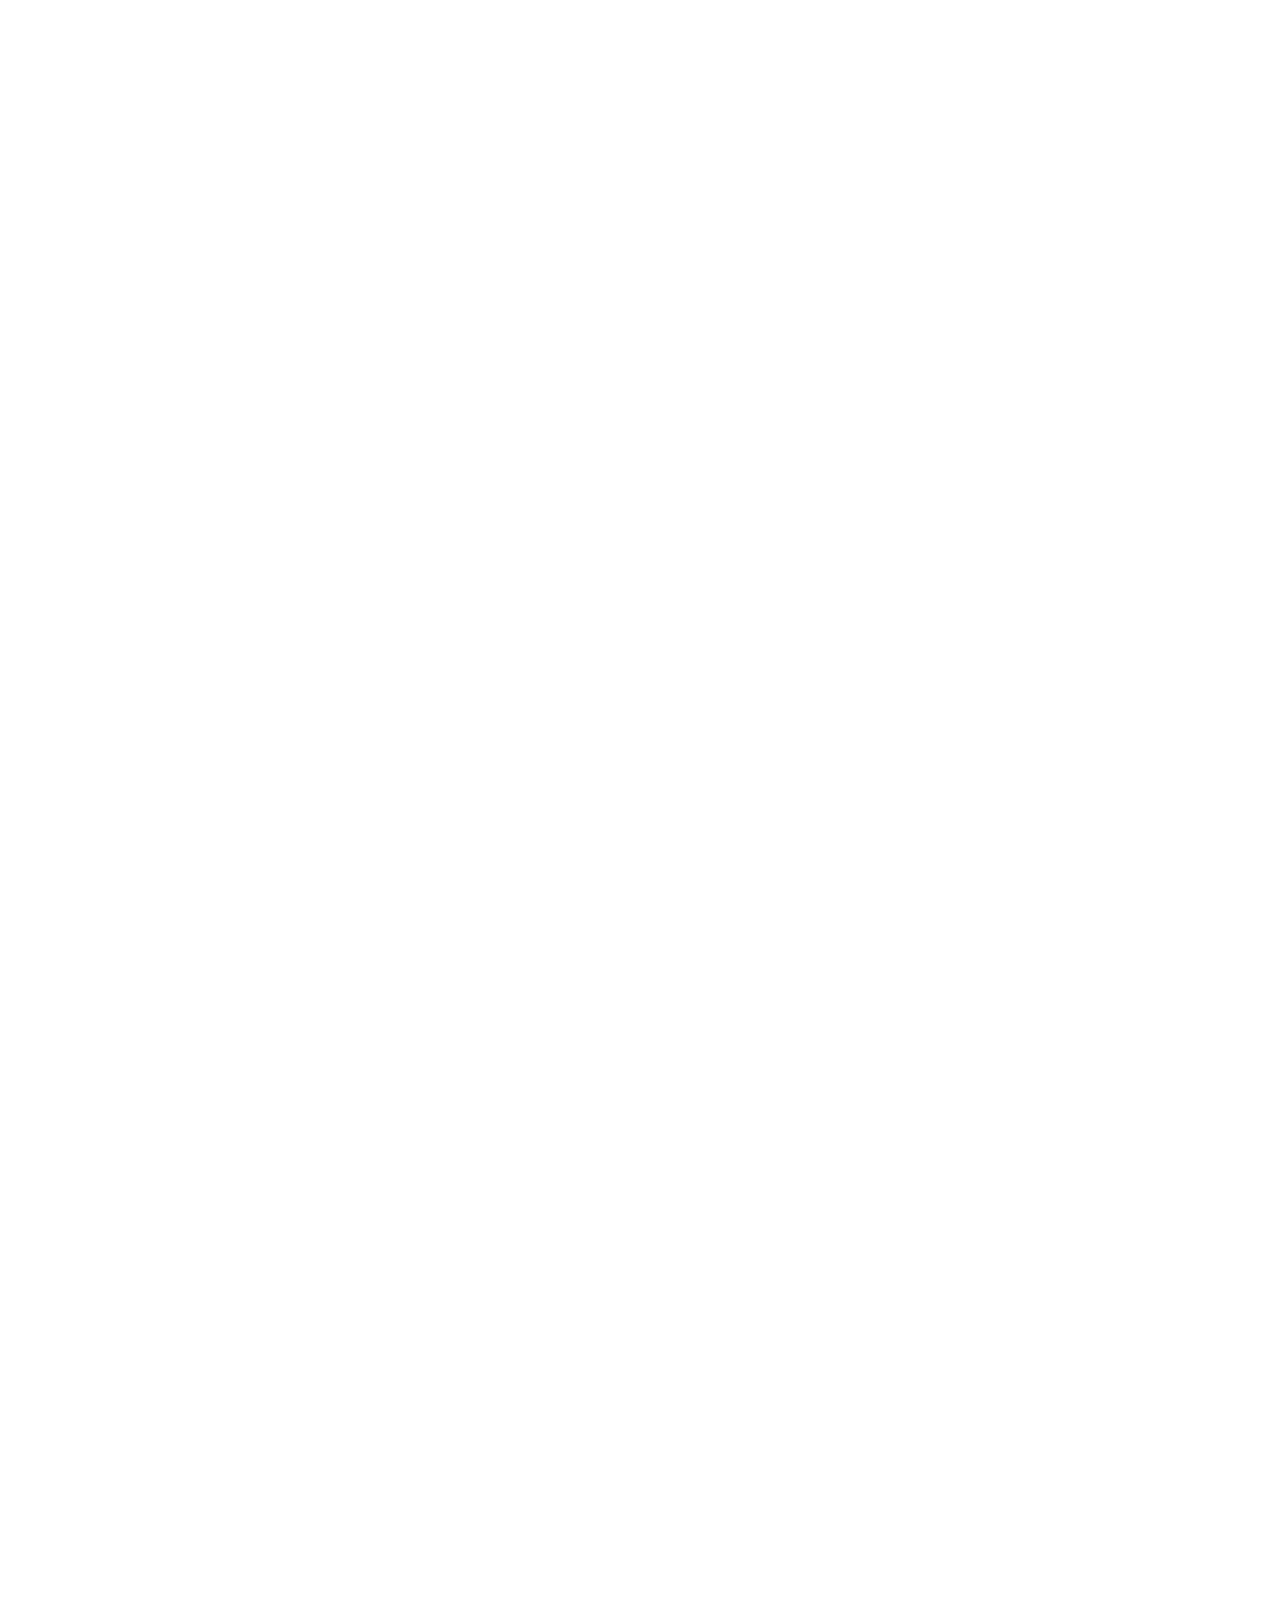
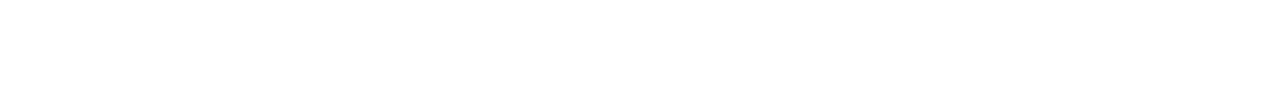
==== index.html @ 900873c0 "Start1-5" ====
<!DOCTYPE html>
<html lang="ja">
  <head>
    <meta charset="UTF-8" />
    <!-- CSSファイルの読み込み -->
    <link rel="stylesheet" href="style.css" />
    <title>CARAVAN</title>
  </head>

  <body>
    
    <!-- main-visual用のdiv -->
    <div class="main-visual">
      <div class="main-visual-content"></div>
    </div>

    <!-- main用のdiv -->
    <div class="main">
      <div class="blog"></div>
      <div class="sidebar"></div>
    </div>

   
  </body>
</html>
---- style.css ----
/* ブラウザがそれぞれ持っているCSSをリセットするための記述 */
* {
  margin: 0;
  padding: 0;
  box-sizing: border-box;
}



.main-visual {
  width: 100%; /* 横幅いっぱい */
  height: 300px; /* 高さ300px */
  
}

.main-visual-content {
  width: 350px; /* 横幅350px */
  height: 300px; /* 親の高さに揃える */
  
}

.main {
  width: 840px; /* 横幅840px */
  display: flex; /* Flexboxの利用 */
  justify-content: center; /* 要素の横並び・中央寄せ */
  margin: 0 auto; /* 中央寄せ（左右に余白がないとできない） */
}

.blog {
  width: 600px; /* 横幅600px */
  height: 1400px; /* 高さ1400px */
  
}

.sidebar {
  width: 240px; /* 横幅240px */
  height: 1400px; /* 高さ1400px */
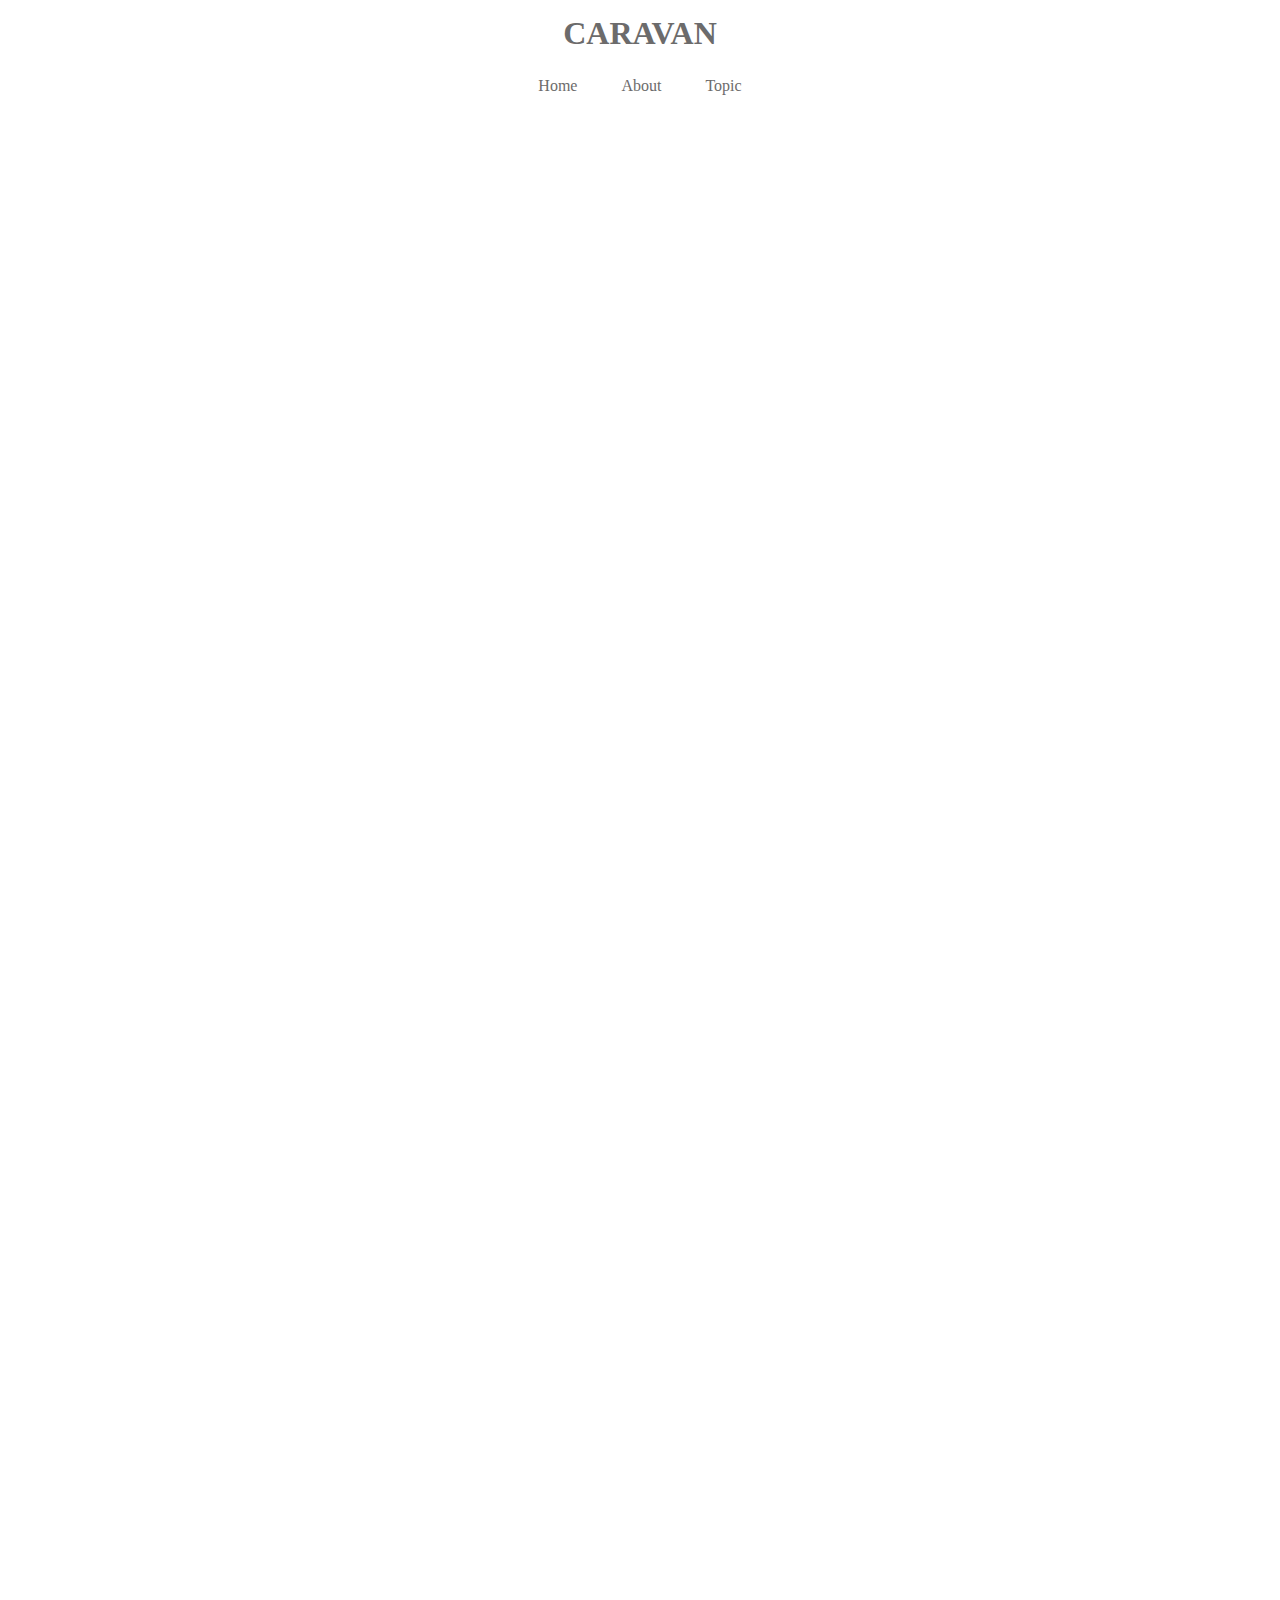
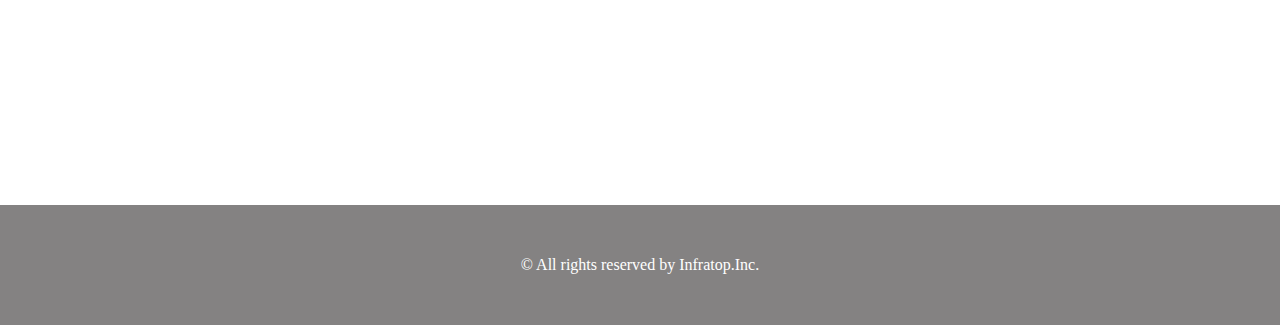
==== commit 182d3fff: "[finish]1-5" ====
--- a/index.html
+++ b/index.html
@@ -8,7 +8,29 @@
   </head>
 
   <body>
-    
+    <!-- header -->
+    <header>
+      <h1 class="heading">
+        <a href="index.html">
+          CARAVAN
+        </a>
+        
+      </h1>
+
+    </header>
+
+     <!-- navigation -->
+    <nav>
+      <ul class="nav-list">
+        <li class="nav-list-item">
+          <a href="index.html">Home</a>
+        </li>
+        <li class="nav-list-item">About</li>
+        <li class="nav-list-item">Topic</li>
+
+      </ul>
+    </nav>
+
     <!-- main-visual用のdiv -->
     <div class="main-visual">
       <div class="main-visual-content"></div>
@@ -20,6 +42,11 @@
       <div class="sidebar"></div>
     </div>
 
-   
+    <!-- footer -->
+    <footer>
+      <p class="footer-text">© All rights reserved by Infratop.Inc.</p>
+
+    </footer>
+
   </body>
 </html>--- a/style.css
+++ b/style.css
@@ -3,9 +3,34 @@
   margin: 0;
   padding: 0;
   box-sizing: border-box;
+  color: #6c6b6b;
+}
+a {
+  text-decoration: none;
 }
 
+header {
+  width: 90%; /* 横幅90% */
+  padding: 15px 0;
+  margin: 0 auto;
+  text-align: center;
+}
 
+header .heading { /* headerタグ内のheadingクラスにのみ反映される */
+  font-size: 32px;
+}
+
+.nav-list {
+  text-align: center;
+  padding: 10px 0;
+  margin: 0 auto;
+}
+
+.nav-list-item {
+  list-style: none;
+  display: inline-block;
+  margin: 0 20px;
+}
 
 .main-visual {
   width: 100%; /* 横幅いっぱい */
@@ -35,5 +60,16 @@
 .sidebar {
   width: 240px; /* 横幅240px */
   height: 1400px; /* 高さ1400px */
+}
 
-  +footer {
+  width: 100%;
+  height: 120px;
+  text-align: center;
+  line-height: 120px;
+  background-color: #848282;
+}
+
+.footer-text {
+  color: #fff;
+}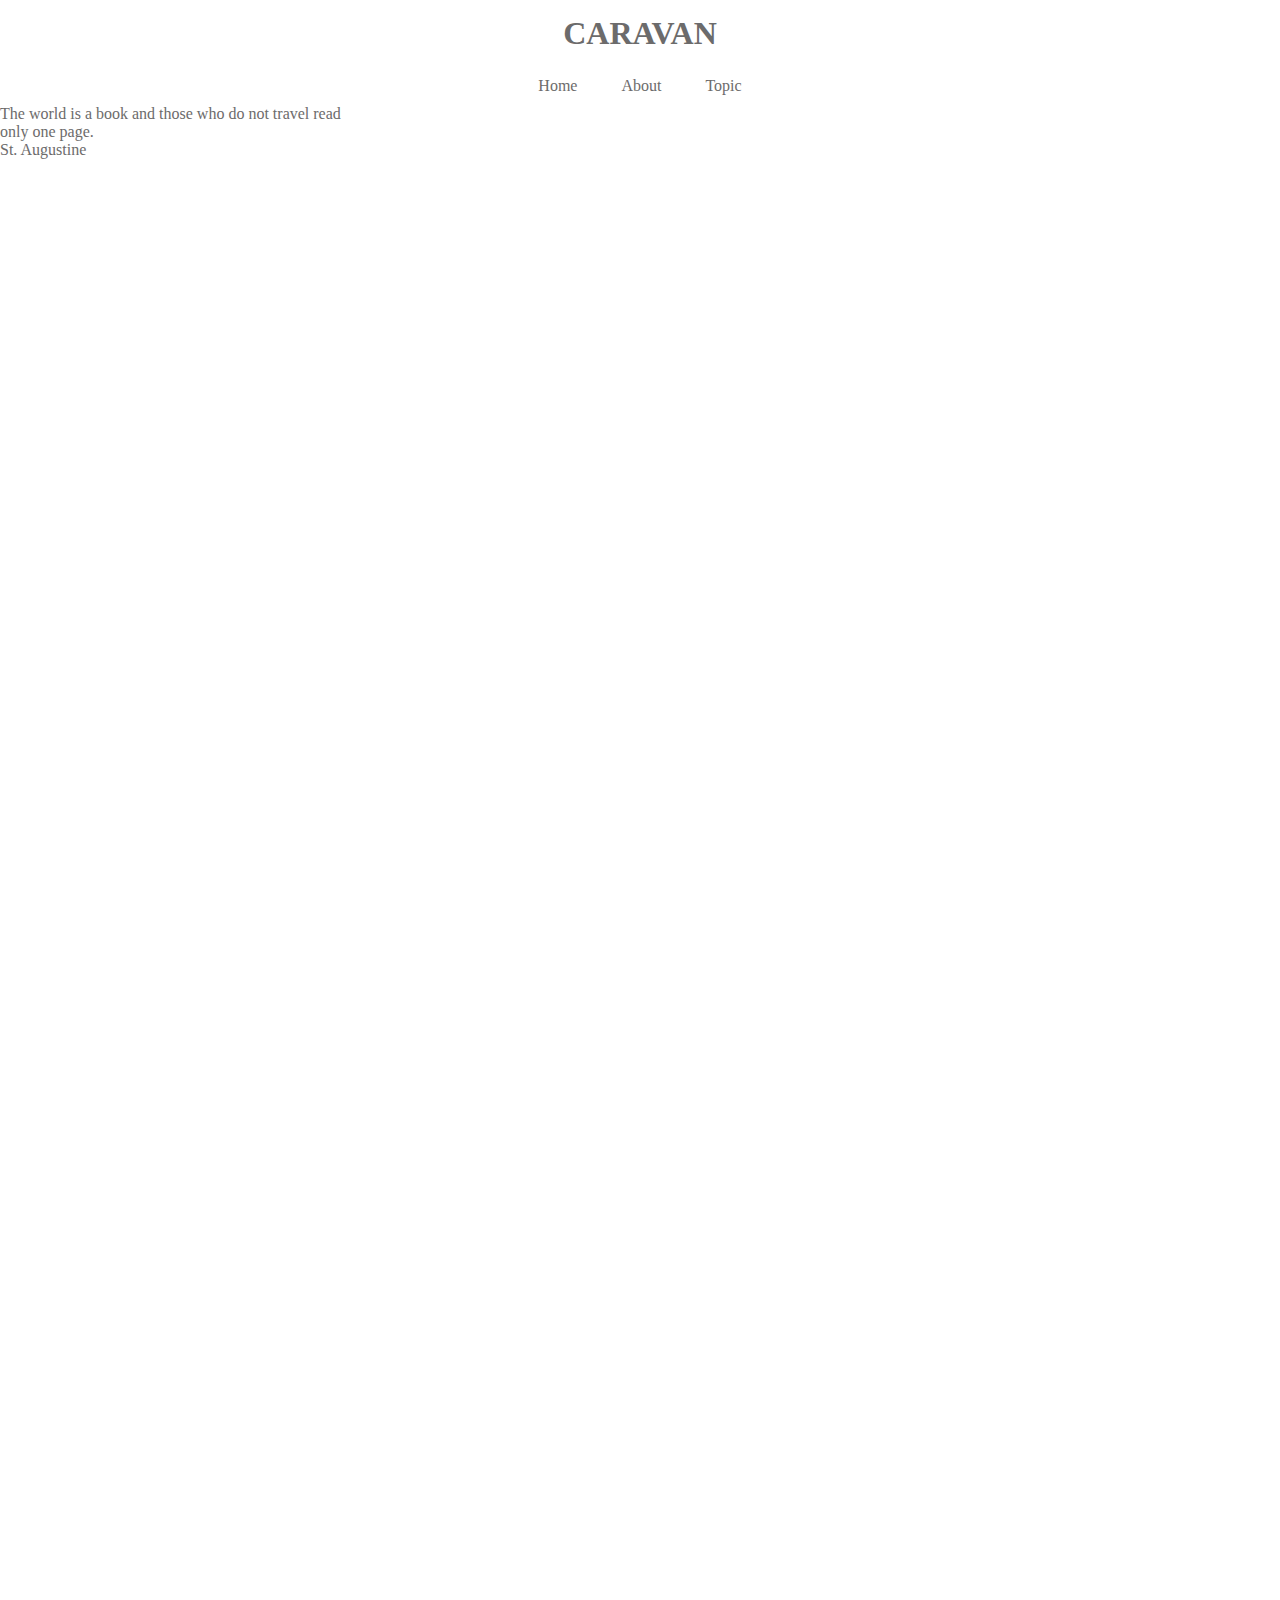
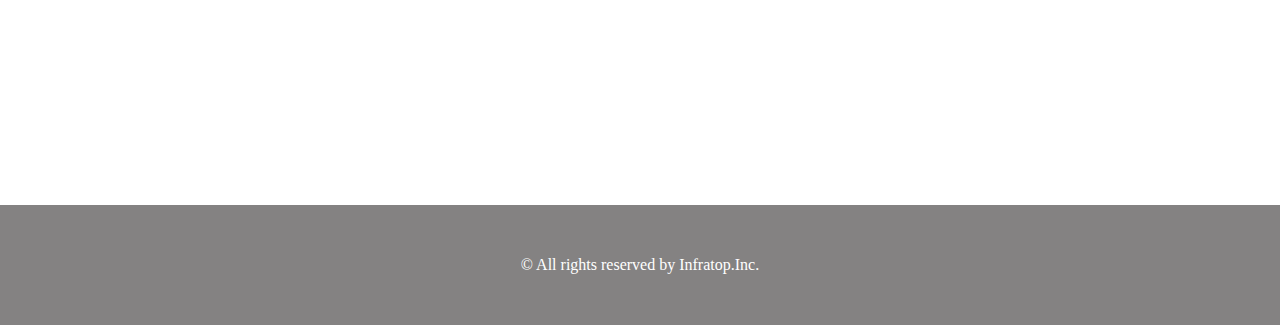
==== commit 4118dd8e: "[start]1-6" ====
--- a/index.html
+++ b/index.html
@@ -33,7 +33,14 @@
 
     <!-- main-visual用のdiv -->
     <div class="main-visual">
-      <div class="main-visual-content"></div>
+      <div class="main-visual-content">
+      <p class="main-visual-text">
+        The world is a book and those who do not travel read only one page.
+      </p>
+      <p class="main-visual-name">
+        St. Augustine
+      </p>
+      </div>
     </div>
 
     <!-- main用のdiv -->
--- a/style.css
+++ b/style.css
@@ -35,7 +35,8 @@
 .main-visual {
   width: 100%; /* 横幅いっぱい */
   height: 300px; /* 高さ300px */
-  
+  background-image: url(img/mv.jpg);
+  background-size: cover;
 }
 
 .main-visual-content {
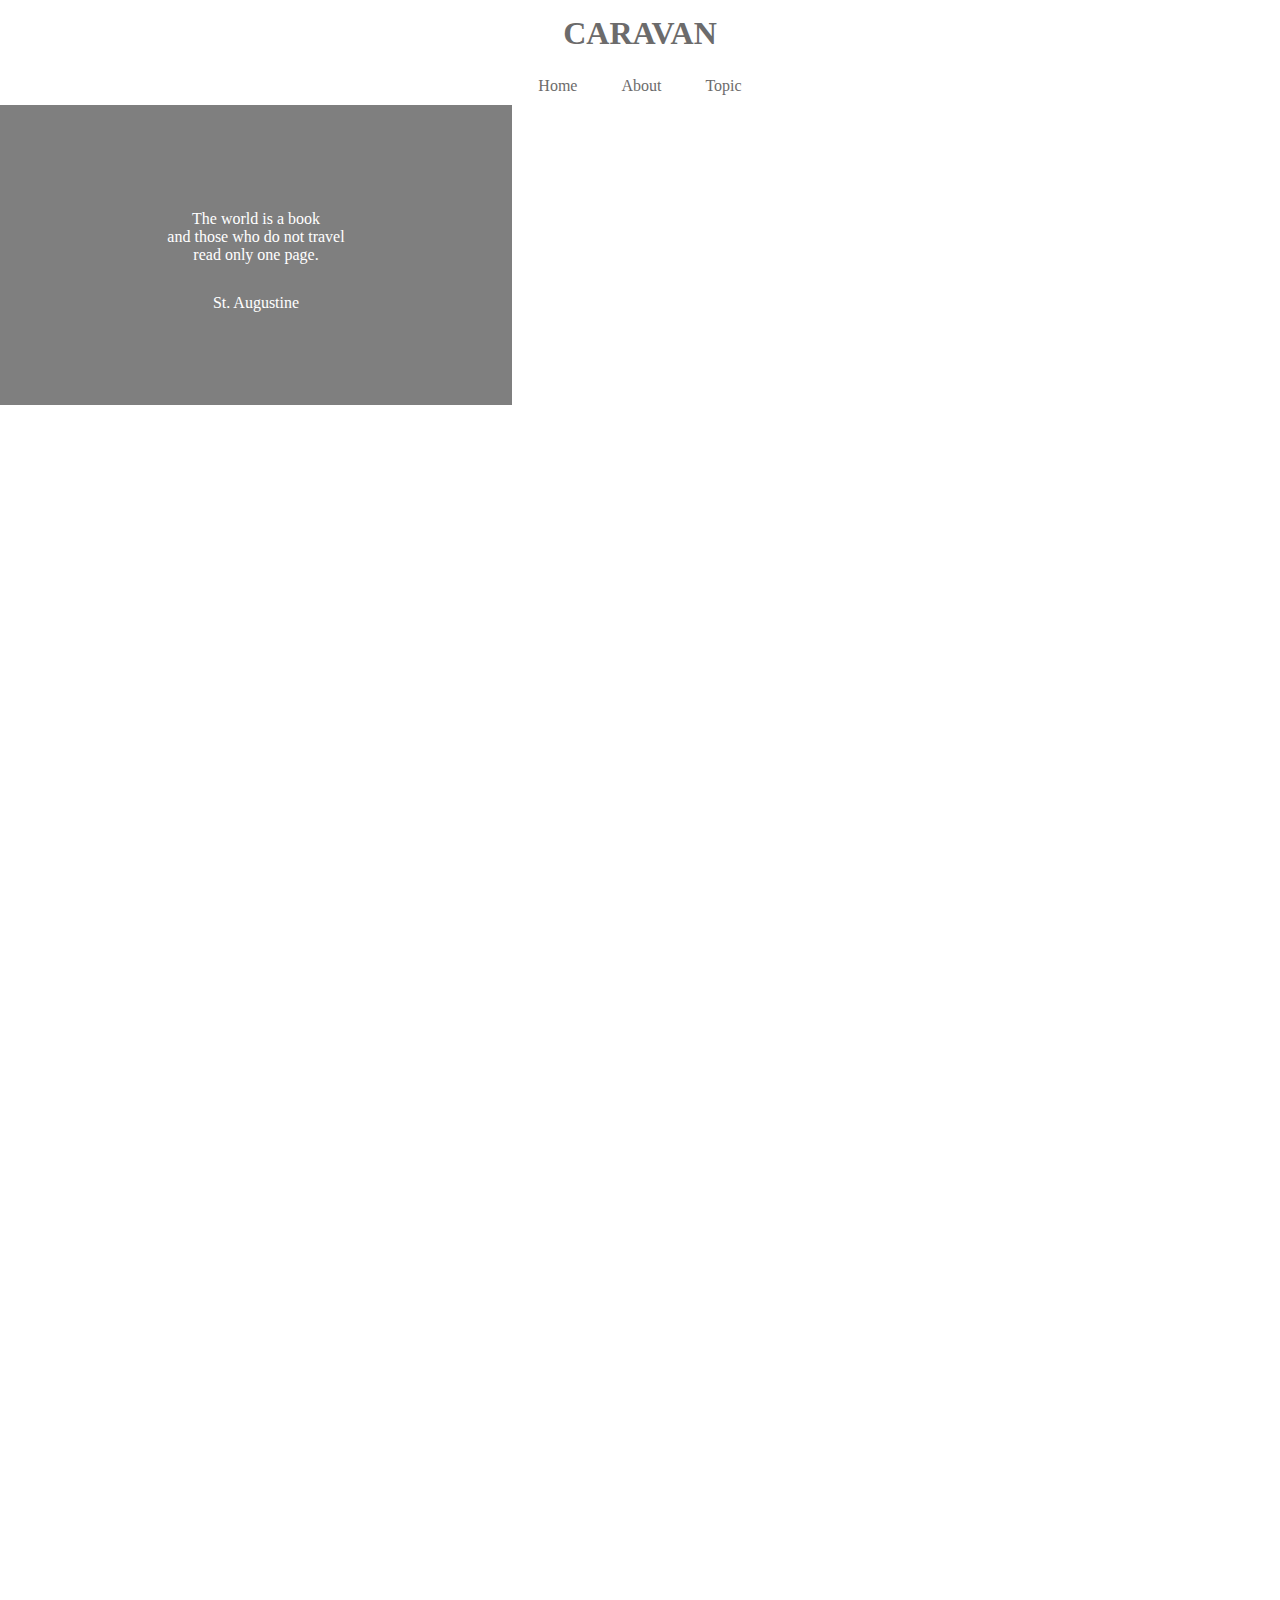
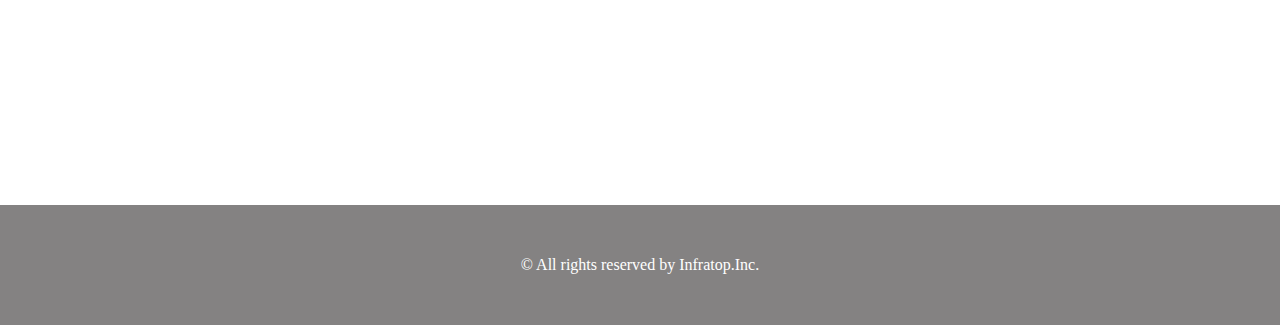
==== commit efcd7a50: "[finish]1-6" ====
--- a/index.html
+++ b/index.html
@@ -35,7 +35,10 @@
     <div class="main-visual">
       <div class="main-visual-content">
       <p class="main-visual-text">
-        The world is a book and those who do not travel read only one page.
+        The world is a book<br />
+        and those who do not travel<br />
+        read only one page.
+
       </p>
       <p class="main-visual-name">
         St. Augustine
--- a/style.css
+++ b/style.css
@@ -37,12 +37,24 @@
   height: 300px; /* 高さ300px */
   background-image: url(img/mv.jpg);
   background-size: cover;
+  background-position: center; /* 背景画像を中央に配置 */
 }
 
 .main-visual-content {
-  width: 350px; /* 横幅350px */
+  width: 40%; /* 横幅40% */
+ 
   height: 300px; /* 親の高さに揃える */
-  
+  background-color: rgba( 0, 0, 0, 0.5); /* 背景色を半透明の黒にする */
+  text-align: center; /* 文字を中央揃えにする */
+  padding-top: 105px; /* 上側の内側余白で垂直方向の位置を調整 */
+}
+.main-visual-text {
+  color: #fff; /* 文字色を白に変更 */
+}
+
+.main-visual-name {
+  margin-top: 30px; /* 上側の外側の余白 */
+  color: #fff; /* 文字色を白に変更 */
 }
 
 .main {
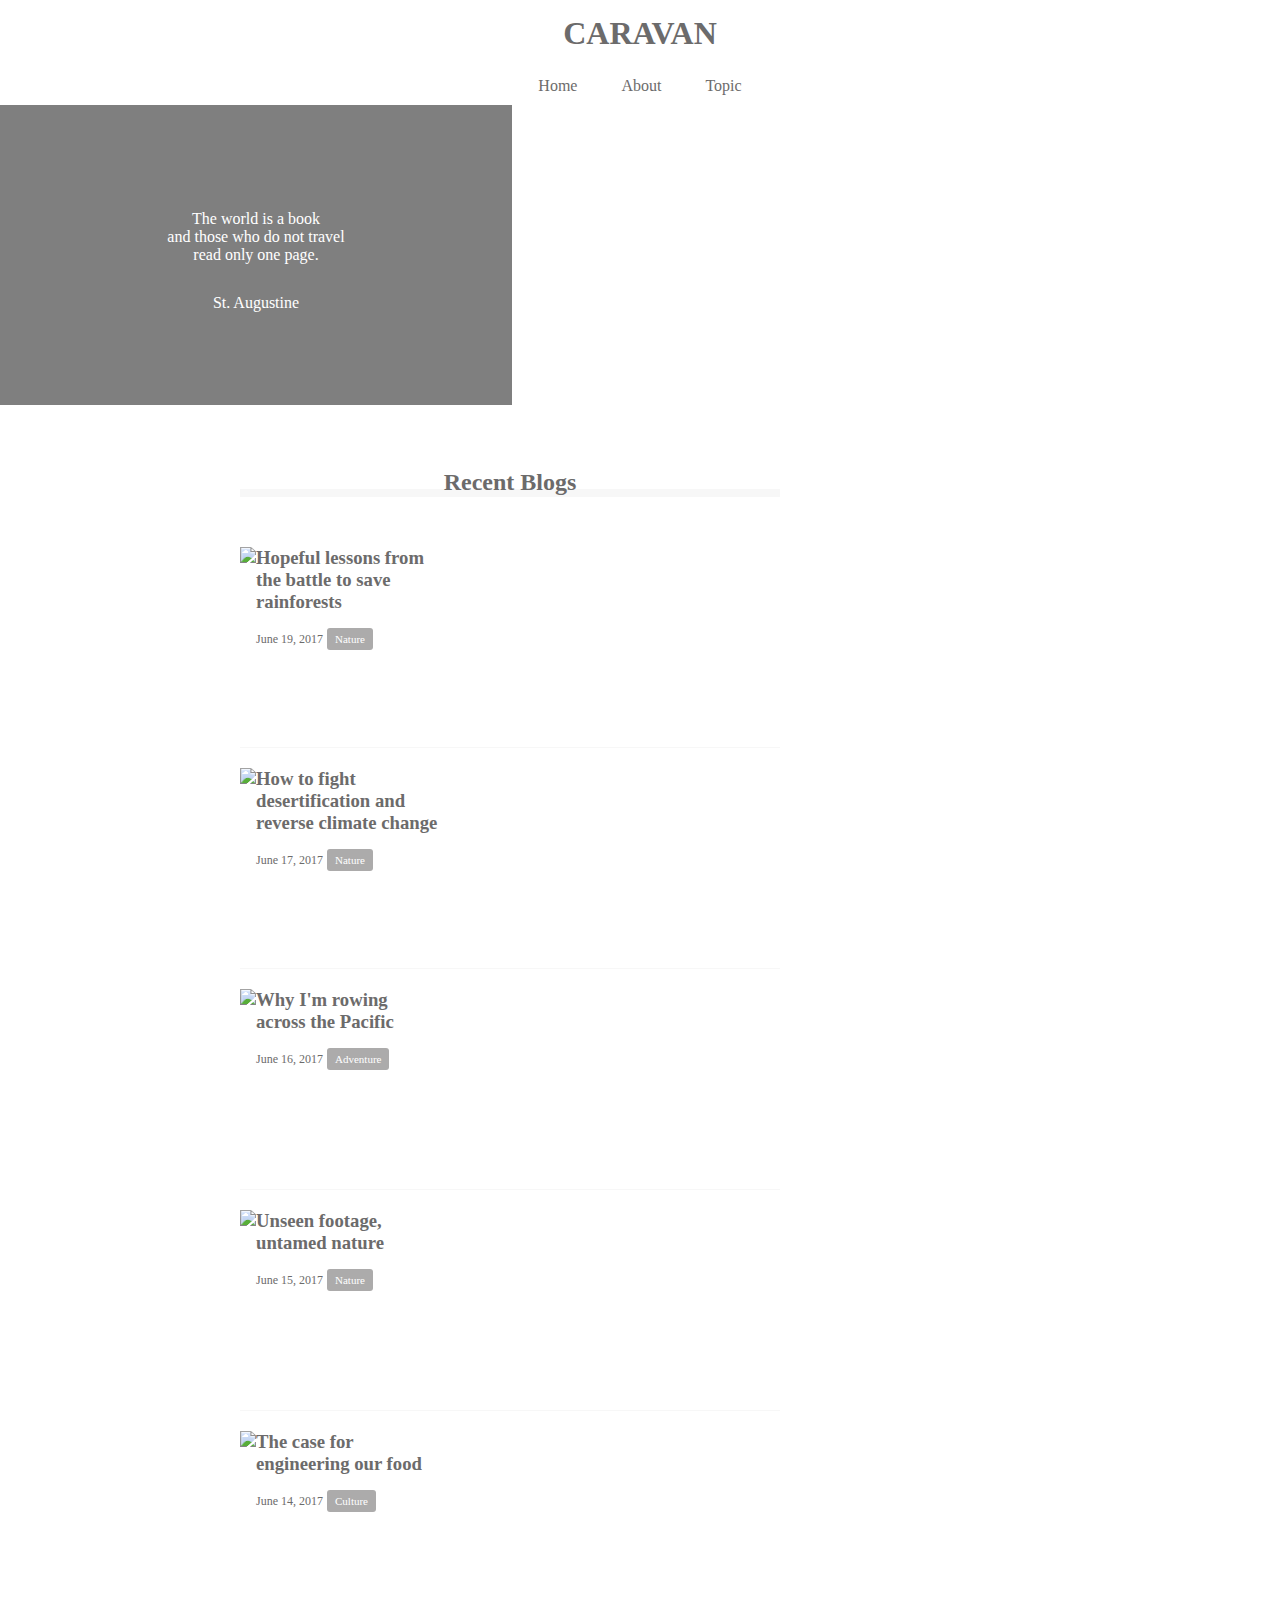
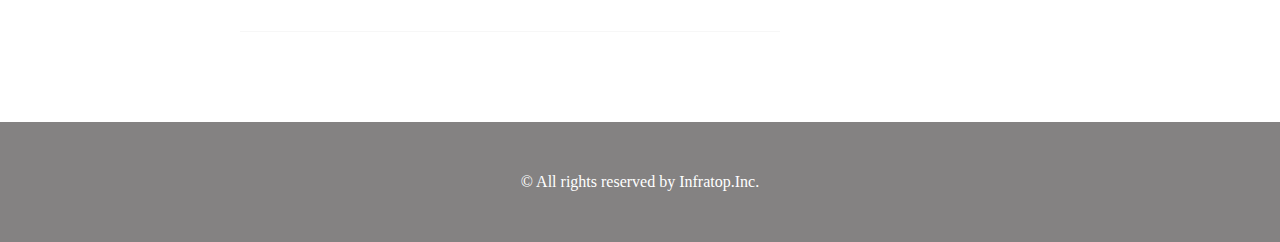
==== commit ae02b63a: "[finish]1-7" ====
--- a/index.html
+++ b/index.html
@@ -47,10 +47,83 @@
     </div>
 
     <!-- main用のdiv -->
-    <div class="main">
-      <div class="blog"></div>
-      <div class="sidebar"></div>
-    </div>
+    <main>
+      <section class="blog">
+        <h2 class="blog-heading">Recent Blogs</h2>
+        
+        <div class="blog-box">
+          <div class="blog-item">
+            <img class="blog-image" src="img/forest.jpg" />
+            <section class="blog-text">
+              <h3 class="blog-text-heading">
+                <a href="single.html">
+                  Hopeful lessons from<br />
+                  the battle to save<br />
+                  rainforests
+                </a>
+              </h3>
+              <p class="blog-date">June 19, 2017</p>
+              <span class="category">Nature</span>
+            </section>
+          </div>
+          <div class="blog-item">
+            <img class="blog-image" src="img/desert.jpg" />
+            <section class="blog-text">
+              <h3 class="blog-text-heading">
+                <a href="single.html">
+                  How to fight<br />
+                  desertification and<br />
+                  reverse climate change
+                </a>
+              </h3>
+              <p class="blog-date">June 17, 2017</p>
+              <span class="category">Nature</span>
+            </section>
+          </div>
+          <div class="blog-item">
+            <img class="blog-image" src="img/sunset.jpg" />
+            <section class="blog-text">
+              <h3 class="blog-text-heading">
+                <a href="single.html">
+                  Why I'm rowing<br />
+                  across the Pacific
+                </a>
+              </h3>
+              <p class="blog-date">June 16, 2017</p>
+              <span class="category">Adventure</span>
+            </section>
+          </div>
+          <div class="blog-item">
+            <img class="blog-image" src="img/italy.jpg" />
+            <section class="blog-text">
+              <h3 class="blog-text-heading">
+                <a href="single.html">
+                  Unseen footage,<br />
+                  untamed nature
+                </a>
+              </h3>
+              <p class="blog-date">June 15, 2017</p>
+              <span class="category">Nature</span>
+            </section>
+          </div>
+          <div class="blog-item">
+            <img class="blog-image" src="img/asia.jpg" />
+            <section class="blog-text">
+              <h3 class="blog-text-heading">
+                <a href="single.html">
+                  The case for<br />
+                  engineering our food
+                </a>
+              </h3>
+              <p class="blog-date">June 14, 2017</p>
+              <span class="category">Culture</span>
+            </section>
+          </div>
+        </div>
+        
+      </section>
+        <div class="sidebar"></div>
+    </main>
 
     <!-- footer -->
     <footer>
--- a/style.css
+++ b/style.css
@@ -57,22 +57,65 @@
   color: #fff; /* 文字色を白に変更 */
 }
 
-.main {
-  width: 840px; /* 横幅840px */
+main {
+  width: 800px; /* 横幅800px */
   display: flex; /* Flexboxの利用 */
   justify-content: center; /* 要素の横並び・中央寄せ */
-  margin: 0 auto; /* 中央寄せ（左右に余白がないとできない） */
+  margin: 0 auto; /* 要素の中央揃え */
+  padding: 70px 0; /* 上下に70px、左右に0pxの内側余白 */
 }
 
 .blog {
-  width: 600px; /* 横幅600px */
-  height: 1400px; /* 高さ1400px */
-  
+  width: 540px;
+  margin-right: 30px; /* 領域の右側余白 */
+}
+
+.blog-heading {
+  border-bottom: 8px solid #f7f7f7;
+  text-align: center;
+  line-height: 0.6;
+}
+
+.blog-box {
+  padding-top: 50px;
+}
+
+.blog-item {
+  padding-bottom: 20px;
+  margin-bottom: 20px;
+  border-bottom: 1px solid #f7f7f7;
+  display: flex;
+  justify-content: flex-start;
+}
+
+.blog-image {
+  height: 180px;
+}
+
+blog-text {
+  padding: 25px 0 0 30px;
+}
+
+.blog-text-heading {
+  padding-bottom: 15px;
+}
+
+.blog-date {
+  font-size: 12px;
+  display: inline-block;
+}
+
+.category {
+  display: inline-block;
+  padding: 5px 8px;
+  background-color: #acabab;
+  border-radius: 3px;
+  color: #fff;
+  font-size: 11px;
 }
 
 .sidebar {
-  width: 240px; /* 横幅240px */
-  height: 1400px; /* 高さ1400px */
+  width: 230px;
 }
 
 footer {
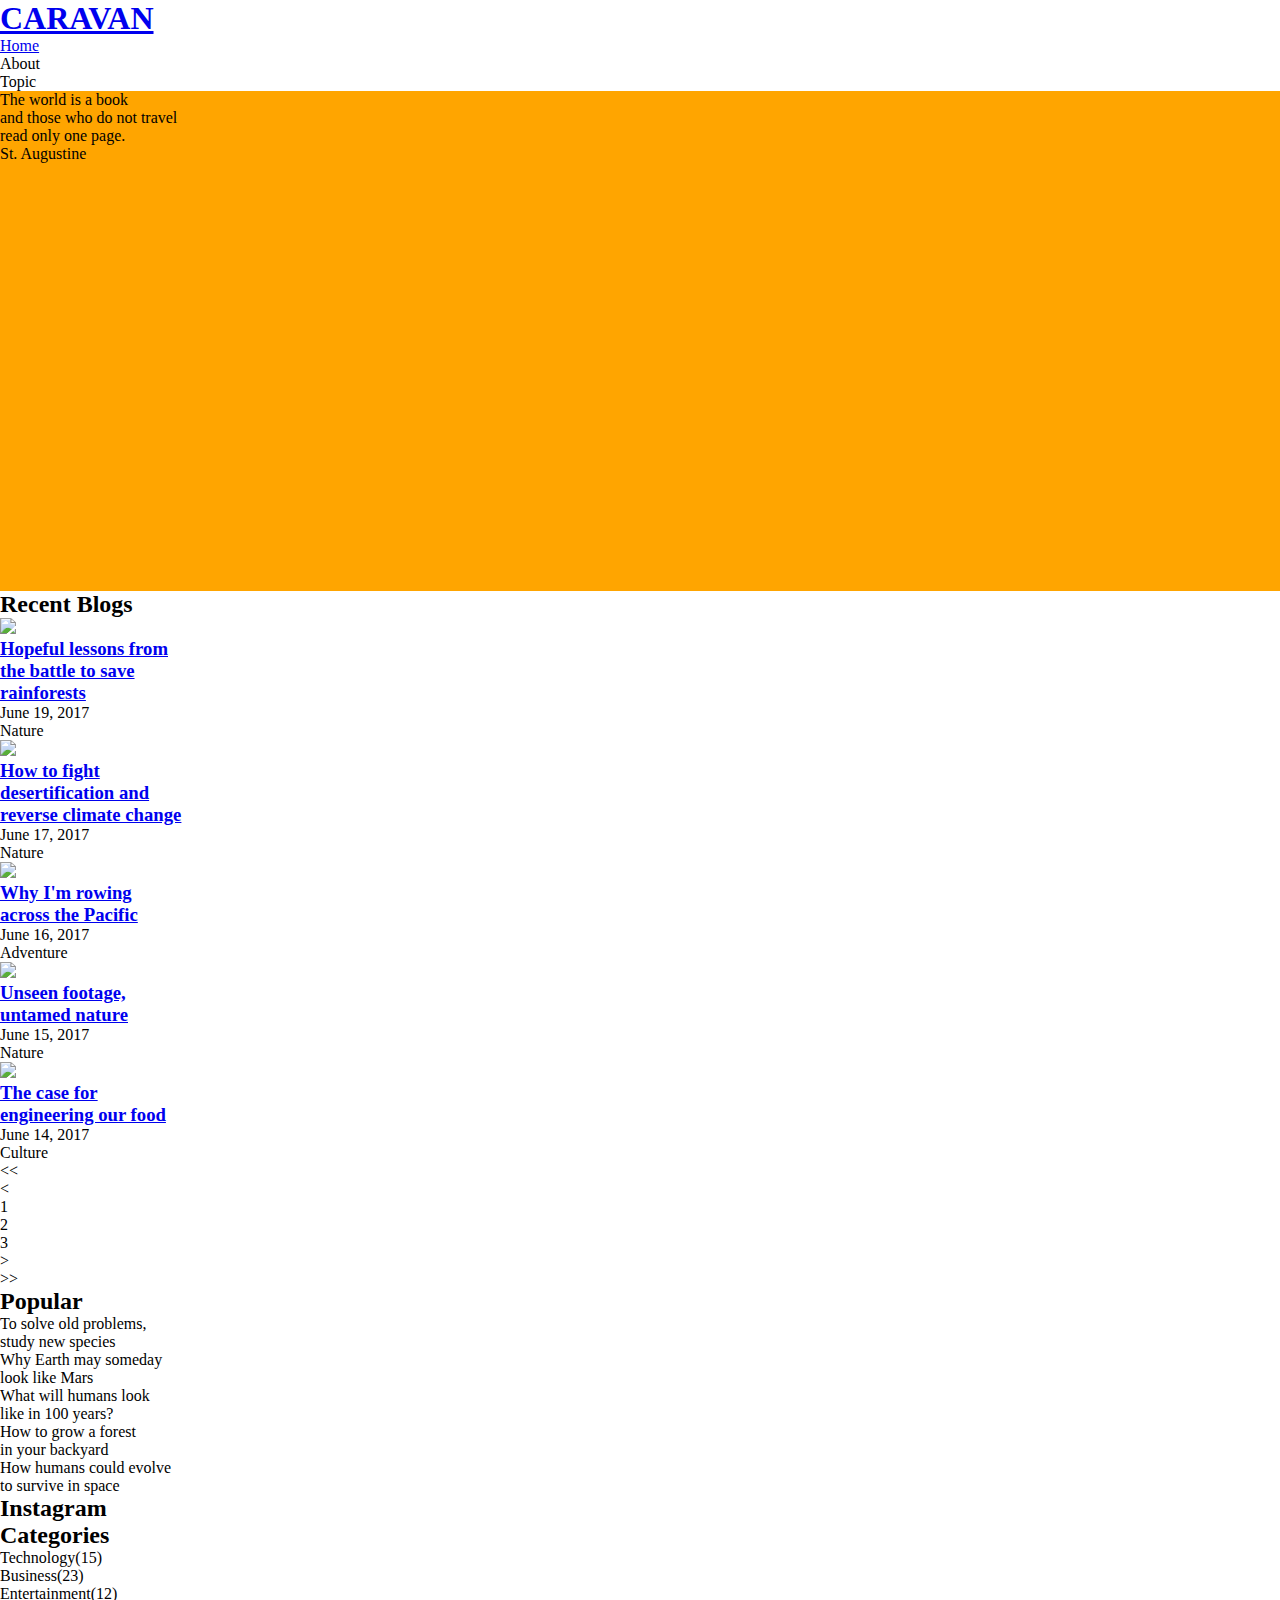
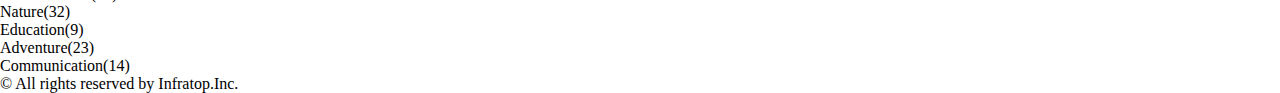
==== commit a7ea22d9: "[finish1-8]" ====
--- a/index.html
+++ b/index.html
@@ -3,7 +3,7 @@
   <head>
     <meta charset="UTF-8" />
     <!-- CSSファイルの読み込み -->
-    <link rel="stylesheet" href="style.css" />
+    <link rel="stylesheet" href="style2.css" />
     <title>CARAVAN</title>
   </head>
 
@@ -50,7 +50,7 @@
     <main>
       <section class="blog">
         <h2 class="blog-heading">Recent Blogs</h2>
-        
+
         <div class="blog-box">
           <div class="blog-item">
             <img class="blog-image" src="img/forest.jpg" />
@@ -121,8 +121,52 @@
           </div>
         </div>
         
+        <div class="pagination">
+          <p><<</p>
+          <p><</p>
+          <p>1</p>
+          <p>2</p>
+          <p>3</p>
+          <p>></p>
+          <p>>></p>
+        </div>
+
       </section>
-        <div class="sidebar"></div>
+      <div class="sidebar">
+        <section class="popular">
+          <h2 class="sidebar-heading common-heading">Popular</h2>
+          <div class="sidebar-contents">
+            <p class="popular-text">To solve old problems,<br>study new species</p>
+            <p class="popular-text">Why Earth may someday<br>look like Mars</p>
+            <p class="popular-text">What will humans look<br>like in 100 years?</p>
+            <p class="popular-text">How to grow a forest<br>in your backyard</p>
+            <p class="popular-text">How humans could evolve<br>to survive in space</p>
+          </div>
+        </section>
+        <section class="instagram">
+          <h2 class="instagram-heading common-heading">Instagram</h2>
+          <div class="sidebar-contents">
+            <div class="instagram-box"></div>
+            <div class="instagram-box"></div>
+            <div class="instagram-box"></div>
+            <div class="instagram-box"></div>
+            <div class="instagram-box"></div>
+            <div class="instagram-box"></div>
+          </div>
+        </section>
+        <section class="categories">
+          <h2 class="categories-heading common-heading">Categories</h2>
+          <div class="sidebar-contents">
+            <p class="categories-text">Technology(15)</p>
+            <p class="categories-text">Business(23)</p>
+            <p class="categories-text">Entertainment(12)</p>
+            <p class="categories-text">Nature(32)</p>
+            <p class="categories-text">Education(9)</p>
+            <p class="categories-text">Adventure(23)</p>
+            <p class="categories-text">Communication(14)</p>
+          </div>
+        </section>
+      </div>
     </main>
 
     <!-- footer -->
--- a/style2.css
+++ b/style2.css
@@ -0,0 +1,43 @@
+* {
+  margin: 0;
+  padding: 0;
+  box-sizing: border-box;
+}
+
+.header{
+  width: 100%;
+  height: 50px;
+  background-color: red;
+}
+
+.main-visual{
+  width: 100%;
+  height: 500px;
+  background-color: orange;
+}
+
+.main{
+  width: 960px;
+  height: 1400px;
+  background-color: green;
+  margin: 0 auto;
+  display: flex;
+}
+
+.left{
+  width: 230px;
+  height: 1400px;
+  background-color: palegreen;
+}
+
+.right{
+  width: 230px;
+  height: 1400px;
+  background-color: palegreen;
+}
+
+.footer{
+  width: 100%;
+  height: 100px;
+  background-color: blue;
+}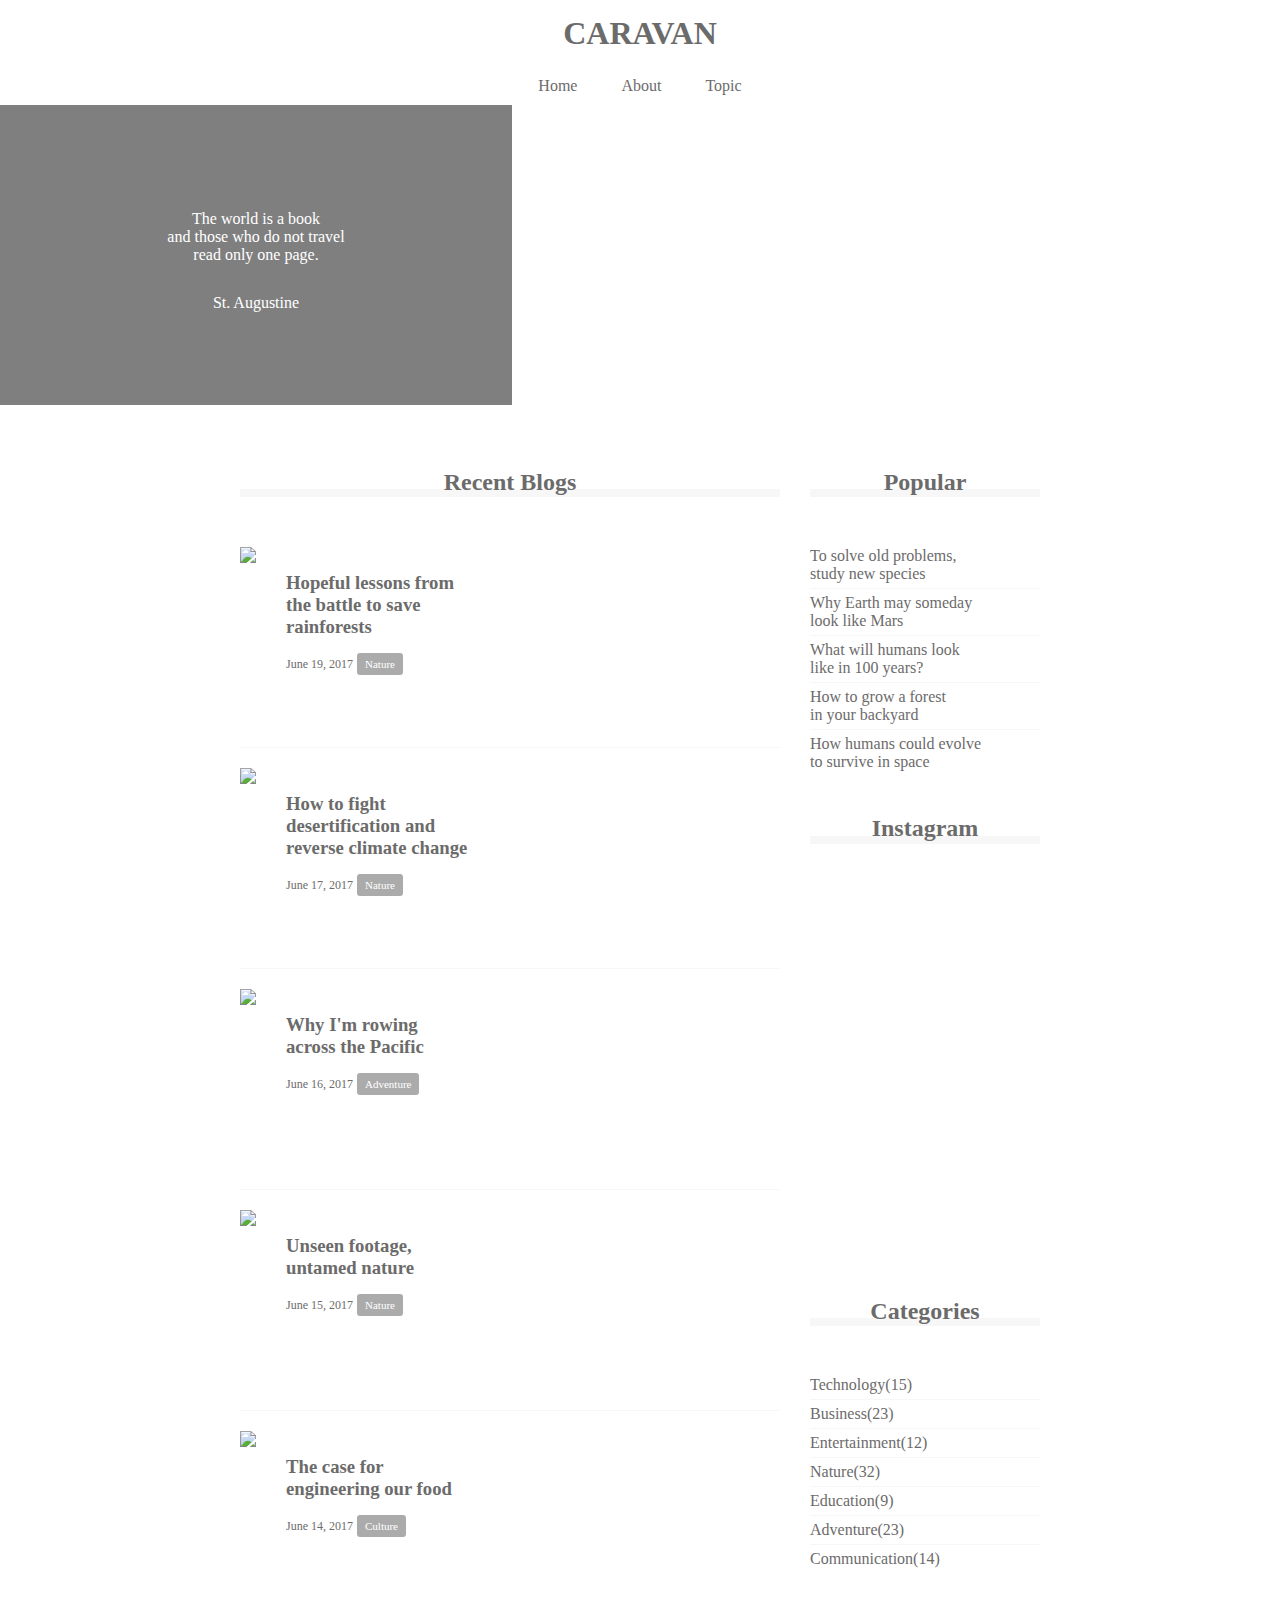
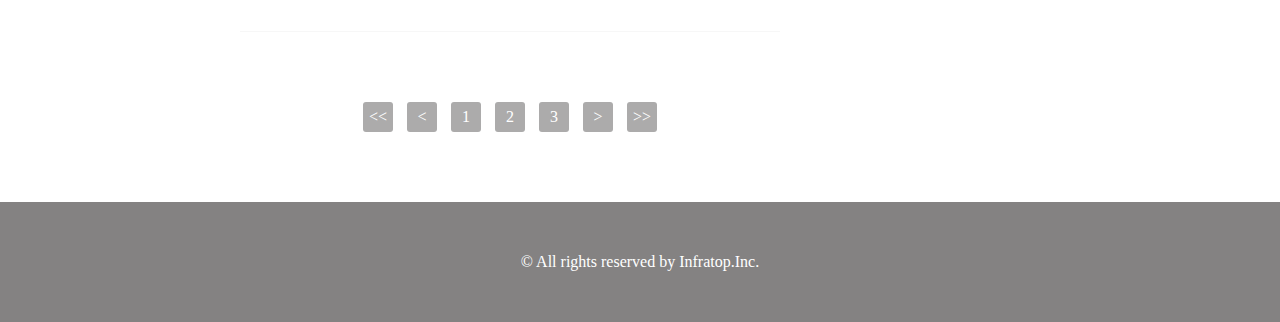
==== commit 3fc680f0: "[finish]1-9" ====
--- a/index.html
+++ b/index.html
@@ -2,8 +2,10 @@
 <html lang="ja">
   <head>
     <meta charset="UTF-8" />
+    <!-- FontAwesomeの読み込み -->
+    <script src="https://kit.fontawesome.com/*******.js" crossorigin="anonymous"></script>
     <!-- CSSファイルの読み込み -->
-    <link rel="stylesheet" href="style2.css" />
+    <link rel="stylesheet" href="style.css" />
     <title>CARAVAN</title>
   </head>
 
@@ -14,12 +16,15 @@
         <a href="index.html">
           CARAVAN
         </a>
-        
       </h1>
-
+      <div class="social">
+        <i class="fab fa-facebook-square"></i>
+        <i class="fab fa-twitter-square"></i>
+        <i class="fab fa-instagram"></i>
+      </div>
     </header>
 
-     <!-- navigation -->
+    <!-- navigation -->
     <nav>
       <ul class="nav-list">
         <li class="nav-list-item">
@@ -27,22 +32,20 @@
         </li>
         <li class="nav-list-item">About</li>
         <li class="nav-list-item">Topic</li>
-
       </ul>
     </nav>
 
     <!-- main-visual用のdiv -->
     <div class="main-visual">
       <div class="main-visual-content">
-      <p class="main-visual-text">
-        The world is a book<br />
-        and those who do not travel<br />
-        read only one page.
-
-      </p>
-      <p class="main-visual-name">
-        St. Augustine
-      </p>
+        <p class="main-visual-text">
+          The world is a book<br />
+          and those who do not travel<br />
+          read only one page.
+        </p>
+        <p class="main-visual-name">
+          St. Augustine
+        </p>
       </div>
     </div>
 
@@ -50,7 +53,6 @@
     <main>
       <section class="blog">
         <h2 class="blog-heading">Recent Blogs</h2>
-
         <div class="blog-box">
           <div class="blog-item">
             <img class="blog-image" src="img/forest.jpg" />
@@ -120,7 +122,6 @@
             </section>
           </div>
         </div>
-        
         <div class="pagination">
           <p><<</p>
           <p><</p>
@@ -130,17 +131,26 @@
           <p>></p>
           <p>>></p>
         </div>
-
       </section>
       <div class="sidebar">
         <section class="popular">
           <h2 class="sidebar-heading common-heading">Popular</h2>
           <div class="sidebar-contents">
-            <p class="popular-text">To solve old problems,<br>study new species</p>
-            <p class="popular-text">Why Earth may someday<br>look like Mars</p>
-            <p class="popular-text">What will humans look<br>like in 100 years?</p>
-            <p class="popular-text">How to grow a forest<br>in your backyard</p>
-            <p class="popular-text">How humans could evolve<br>to survive in space</p>
+            <p class="popular-text">
+              To solve old problems,<br />study new species
+            </p>
+            <p class="popular-text">
+              Why Earth may someday<br />look like Mars
+            </p>
+            <p class="popular-text">
+              What will humans look<br />like in 100 years?
+            </p>
+            <p class="popular-text">
+              How to grow a forest<br />in your backyard
+            </p>
+            <p class="popular-text">
+              How humans could evolve<br />to survive in space
+            </p>
           </div>
         </section>
         <section class="instagram">
@@ -172,8 +182,6 @@
     <!-- footer -->
     <footer>
       <p class="footer-text">© All rights reserved by Infratop.Inc.</p>
-
     </footer>
-
   </body>
-</html>+</html--- a/style.css
+++ b/style.css
@@ -0,0 +1,212 @@
+/* ブラウザがそれぞれ持っているCSSをリセットするための記述 */
+* {
+  margin: 0;
+  padding: 0;
+  box-sizing: border-box;
+  color: #6c6b6b;
+}
+a {
+  text-decoration: none;
+}
+
+header {
+  width: 90%; /* 横幅90% */
+  padding: 15px 0;
+  margin: 0 auto;
+  text-align: center;
+}
+
+header .heading { /* headerタグ内のheadingクラスにのみ反映される */
+  font-size: 32px;
+}
+
+.nav-list {
+  text-align: center;
+  padding: 10px 0;
+  margin: 0 auto;
+}
+
+.nav-list-item {
+  list-style: none;
+  display: inline-block;
+  margin: 0 20px;
+}
+
+.main-visual {
+  width: 100%; /* 横幅いっぱい */
+  height: 300px; /* 高さ300px */
+  background-image: url(img/mv.jpg);
+  background-size: cover;
+  background-position: center; /* 背景画像を中央に配置 */
+}
+
+.main-visual-content {
+  width: 40%; /* 横幅40% */
+ 
+  height: 300px; /* 親の高さに揃える */
+  background-color: rgba( 0, 0, 0, 0.5); /* 背景色を半透明の黒にする */
+  text-align: center; /* 文字を中央揃えにする */
+  padding-top: 105px; /* 上側の内側余白で垂直方向の位置を調整 */
+}
+.main-visual-text {
+  color: #fff; /* 文字色を白に変更 */
+}
+
+.main-visual-name {
+  margin-top: 30px; /* 上側の外側の余白 */
+  color: #fff; /* 文字色を白に変更 */
+}
+
+main {
+  width: 800px; /* 横幅800px */
+  display: flex; /* Flexboxの利用 */
+  justify-content: center; /* 要素の横並び・中央寄せ */
+  margin: 0 auto; /* 要素の中央揃え */
+  padding: 70px 0; /* 上下に70px、左右に0pxの内側余白 */
+}
+
+.blog {
+  width: 540px;
+  margin-right: 30px; /* 領域の右側余白 */
+}
+
+.blog-heading {
+  border-bottom: 8px solid #f7f7f7;
+  text-align: center;
+  line-height: 0.6;
+}
+
+.blog-box {
+  padding-top: 50px;
+}
+
+.blog-item {
+  padding-bottom: 20px;
+  margin-bottom: 20px;
+  border-bottom: 1px solid #f7f7f7;
+  display: flex;
+  justify-content: flex-start;
+}
+
+.blog-image {
+  height: 180px;
+}
+
+.blog-text {
+  padding: 25px 0 0 30px;
+}
+
+.blog-text-heading {
+  padding-bottom: 15px;
+}
+
+.blog-date {
+  font-size: 12px;
+  display: inline-block;
+}
+
+.category {
+  display: inline-block;
+  padding: 5px 8px;
+  background-color: #acabab;
+  border-radius: 3px;
+  color: #fff;
+  font-size: 11px;
+}
+
+.pagination {
+  text-align: center;
+  padding-top: 50px;
+}
+
+.pagination p {
+  display: inline-block;
+  width: 30px;
+  height: 30px;
+  margin: 0 5px;
+  color: #fff;
+  background-color: #acabab;
+  border-radius: 3px;
+  line-height: 30px;
+}
+
+.sidebar {
+  width: 230px;
+}
+
+.common-heading {
+  border-bottom: 8px solid #f7f7f7;
+  text-align: center;
+  line-height: 0.6;
+}
+
+.sidebar-contents {
+  padding: 50px 0;
+}
+
+.popular-text,
+.categories-text {
+  padding-bottom: 5px;
+  border-bottom: 1px solid #f7f7f7;
+  margin-bottom: 5px;
+}
+
+.popular-text:last-child,
+.categories-text:last-child {
+  margin: 0;
+  padding: 0;
+  border: none;
+}
+
+.instagram .sidebar-contents {
+  display: flex;
+  flex-wrap: wrap;
+}
+
+.instagram-box {
+  width: 110px;
+  padding-top: 110px;
+  background-size: cover;
+  background-position: center;
+  margin-bottom: 10px;
+}
+
+.instagram-box:nth-child(odd) {
+  margin-right: 10px;
+}
+
+.instagram-box:nth-child(1) {
+  background-image: url(img/airport.jpg);
+}
+
+.instagram-box:nth-child(2) {
+  background-image: url(img/japan.jpg);
+}
+
+.instagram-box:nth-child(3) {
+  background-image: url(img/snow.jpg);
+}
+
+.instagram-box:nth-child(4) {
+  background-image: url(img/japan2.jpg);
+}
+
+.instagram-box:nth-child(5) {
+  background-image: url(img/lake.jpg);
+}
+
+.instagram-box:nth-child(6) {
+  background-image: url(img/road.jpg);
+}
+
+footer {
+  width: 100%;
+  height: 120px;
+  text-align: center;
+  line-height: 120px;
+  background-color: #848282;
+}
+
+.footer-text {
+  color: #fff;
+}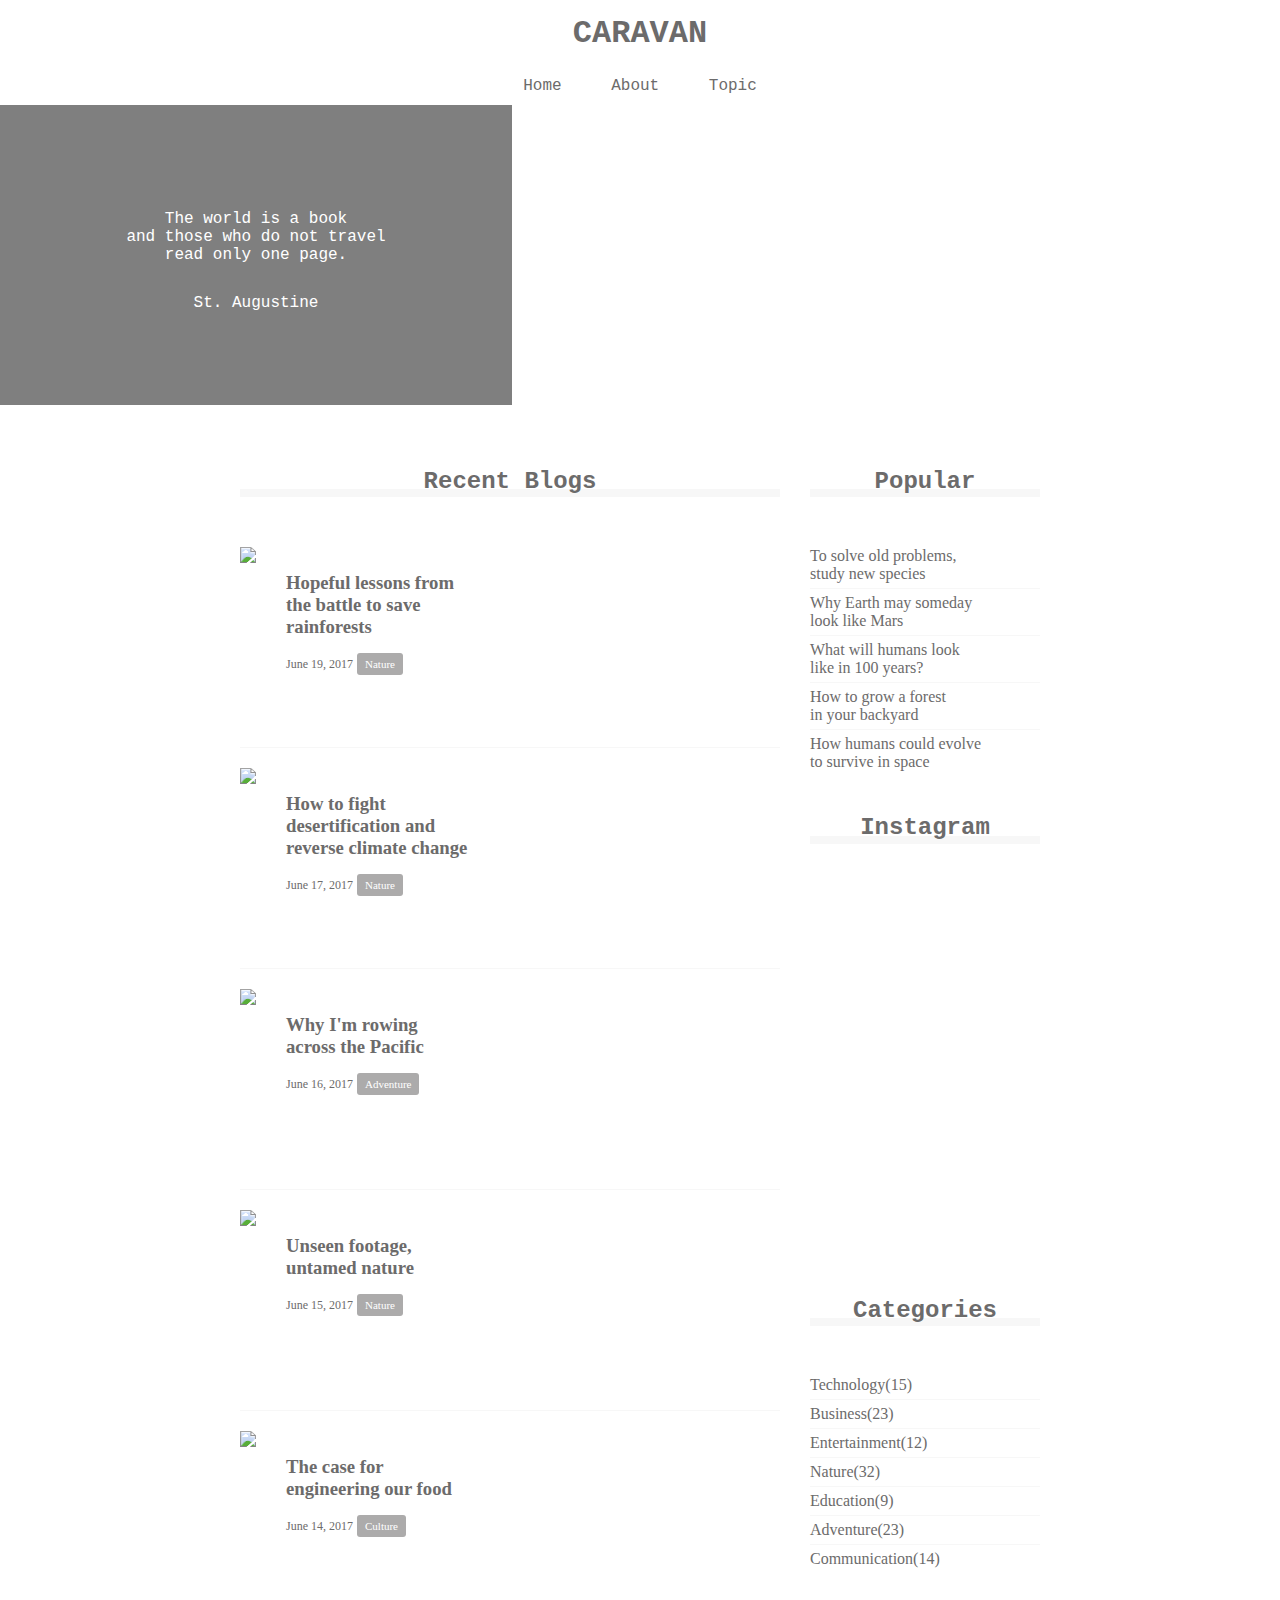
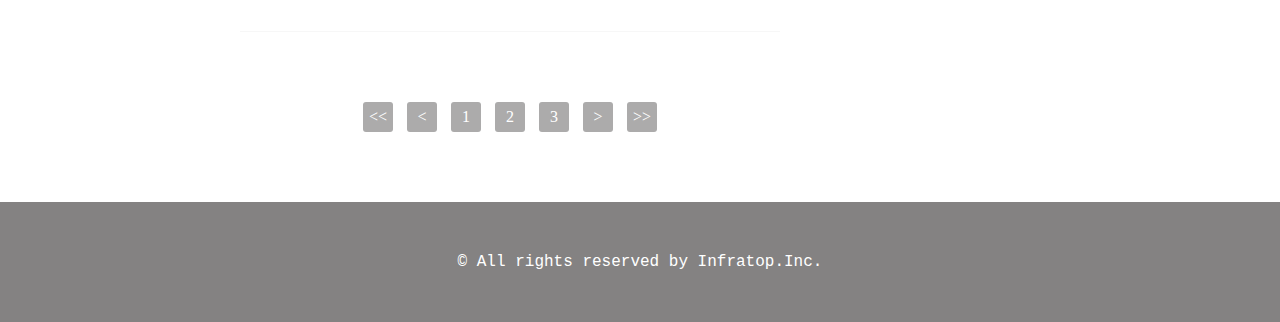
==== commit b6664e29: "[finish]1-10" ====
--- a/index.html
+++ b/index.html
@@ -2,8 +2,10 @@
 <html lang="ja">
   <head>
     <meta charset="UTF-8" />
+    <meta name="viewport" content="width=device-width,initial-scale=1.0">
+    
     <!-- FontAwesomeの読み込み -->
-    <script src="https://kit.fontawesome.com/*******.js" crossorigin="anonymous"></script>
+    <script src="https://kit.fontawesome.com/af0ea088af.js" crossorigin="anonymous"></script>
     <!-- CSSファイルの読み込み -->
     <link rel="stylesheet" href="style.css" />
     <title>CARAVAN</title>
@@ -18,9 +20,9 @@
         </a>
       </h1>
       <div class="social">
-        <i class="fab fa-facebook-square"></i>
-        <i class="fab fa-twitter-square"></i>
-        <i class="fab fa-instagram"></i>
+    <i class="fab fa-facebook-square"></i>
+    <i class="fab fa-twitter-square"></i>
+    <i class="fab fa-instagram"></i>
       </div>
     </header>
 
--- a/style.css
+++ b/style.css
@@ -5,8 +5,14 @@
   box-sizing: border-box;
   color: #6c6b6b;
 }
+
 a {
   text-decoration: none;
+}
+
+
+header, nav, h2, .main-visual, footer {
+  font-family: Chalkduster, "Bradley Hand", Courier, "Segoe Print", sans-serif;
 }
 
 header {
@@ -14,9 +20,22 @@
   padding: 15px 0;
   margin: 0 auto;
   text-align: center;
-}
-
-header .heading { /* headerタグ内のheadingクラスにのみ反映される */
+  position: relative;
+}
+
+.social i {
+  display: inline-block;
+  margin-left: 20px;
+}
+
+.social {
+  position: absolute;
+  top: 22px;
+  right: 22px;
+}
+
+header .heading {
+  /* headerタグ内のheadingクラスにのみ反映される */
   font-size: 32px;
 }
 
@@ -36,18 +55,18 @@
   width: 100%; /* 横幅いっぱい */
   height: 300px; /* 高さ300px */
   background-image: url(img/mv.jpg);
-  background-size: cover;
+  background-size: cover; /* 縦横比を維持したまま背景領域を埋め尽くす */
   background-position: center; /* 背景画像を中央に配置 */
 }
 
 .main-visual-content {
   width: 40%; /* 横幅40% */
- 
   height: 300px; /* 親の高さに揃える */
-  background-color: rgba( 0, 0, 0, 0.5); /* 背景色を半透明の黒にする */
+  background-color: rgba(0, 0, 0, 0.5); /* 背景色を半透明の黒にする */
   text-align: center; /* 文字を中央揃えにする */
   padding-top: 105px; /* 上側の内側余白で垂直方向の位置を調整 */
 }
+
 .main-visual-text {
   color: #fff; /* 文字色を白に変更 */
 }
@@ -118,7 +137,6 @@
   text-align: center;
   padding-top: 50px;
 }
-
 .pagination p {
   display: inline-block;
   width: 30px;
@@ -133,24 +151,20 @@
 .sidebar {
   width: 230px;
 }
-
 .common-heading {
   border-bottom: 8px solid #f7f7f7;
   text-align: center;
   line-height: 0.6;
 }
-
 .sidebar-contents {
   padding: 50px 0;
 }
-
 .popular-text,
 .categories-text {
   padding-bottom: 5px;
   border-bottom: 1px solid #f7f7f7;
   margin-bottom: 5px;
 }
-
 .popular-text:last-child,
 .categories-text:last-child {
   margin: 0;
@@ -170,31 +184,24 @@
   background-position: center;
   margin-bottom: 10px;
 }
-
 .instagram-box:nth-child(odd) {
   margin-right: 10px;
 }
-
 .instagram-box:nth-child(1) {
   background-image: url(img/airport.jpg);
 }
-
 .instagram-box:nth-child(2) {
   background-image: url(img/japan.jpg);
 }
-
 .instagram-box:nth-child(3) {
   background-image: url(img/snow.jpg);
 }
-
 .instagram-box:nth-child(4) {
   background-image: url(img/japan2.jpg);
 }
-
 .instagram-box:nth-child(5) {
   background-image: url(img/lake.jpg);
 }
-
 .instagram-box:nth-child(6) {
   background-image: url(img/road.jpg);
 }
@@ -209,4 +216,71 @@
 
 .footer-text {
   color: #fff;
-}+}
+
+
+@media screen and (max-width:425px) {
+  header {
+    width: 100%;
+  }
+
+  .nav-list {
+    width: 100%;
+  }
+
+  .nav-list-item {
+    width: 100%;
+    margin: 0 0 10px 0;
+  }
+
+  .social {
+    display: none;
+  }
+
+  .main-visual-content {
+    width: 100%;
+  }
+
+  main {
+    width: 100%;
+    display: block;
+  }
+
+  .blog {
+    width: 100%;
+    margin: 0;
+  }
+
+  .blog-box {
+    padding-left: 2%;
+    padding-right: 2%;
+  }
+
+  .blog-image {
+    width: 49%;
+  }
+
+  .blog-text {
+    width: 49%;
+    padding-top: 5px;
+  }
+
+  .sidebar {
+    width: 100%;
+    padding-left: 3%;
+    padding-right: 3%;
+  }
+
+  .instagram-box {
+    width: 48%;
+    padding-top: 48%;
+  }
+
+  .instagram-box:nth-child(odd) {
+    margin-right: 4%;
+  }
+
+  .pagination {
+    margin-bottom: 50px;
+  }
+}
